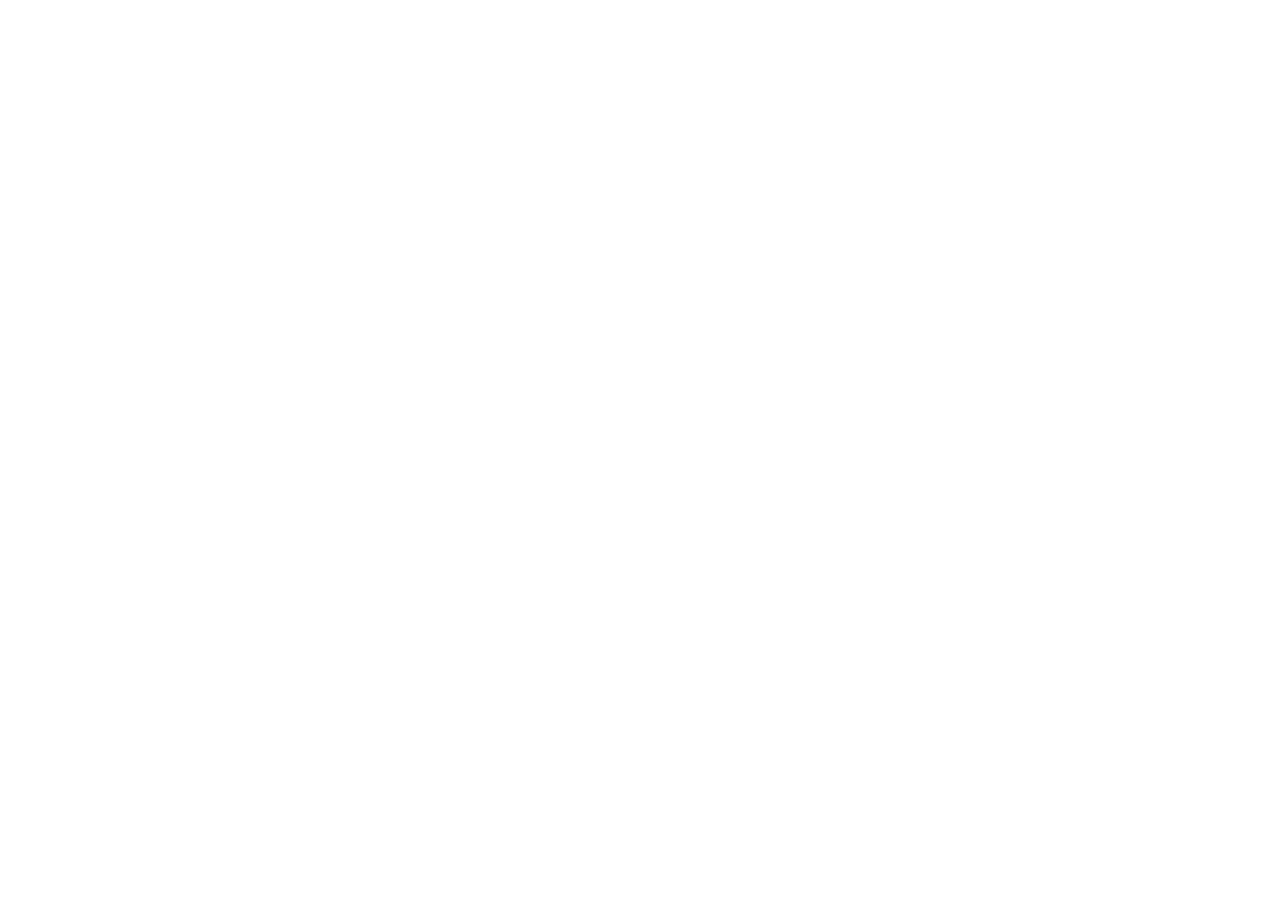
==== bestofme.html @ 9e07b372 "Add files via upload" ====
<head>
  <title> Best of Me </title>
  <link rel="stylesheet" href="style.css" />
  <link rel="icon" type="image/png" href="favicon.png" />
  <script defer src="https://mpaulweeks.github.io/cfc2018/static/jquery.js"></script>
  <script defer src="main.js"></script>
</head>

<body>
  
</body>
---- style.css ----
body{
  font-family: 'Lovelo';
  margin: 0px auto;
  max-width: 1500px;
  font-size: 20px;
}

h1{
  text-align: center;
  margin: 80px;
  font-size: 70px;
}

a:-webkit-any-link {
  color: black;
  cursor: pointer;
  text-decoration: none;
}

a:hover {
  color: white;
}

.navbar {
  display: flex;
  flex-direction: row;
  justify-content: flex-start;
  align-items: center;
  height: 40px;
  color: black;
  text-decoration: none;
}

.navitem {
  display: flex;
  flex-direction: row;
  justify-content: center;
  width: 25%;
  font-weight: bold;
}

.songListItems {
  display: none;
  position: absolute;
  min-width: 100px;
  color: black;
  text-align: center;
  margin-top: 20px;
}

.dropdown:hover .songListItems{
  display: block;
  color: black;
  padding: 12px 16px;
  text-decoration: none;
}
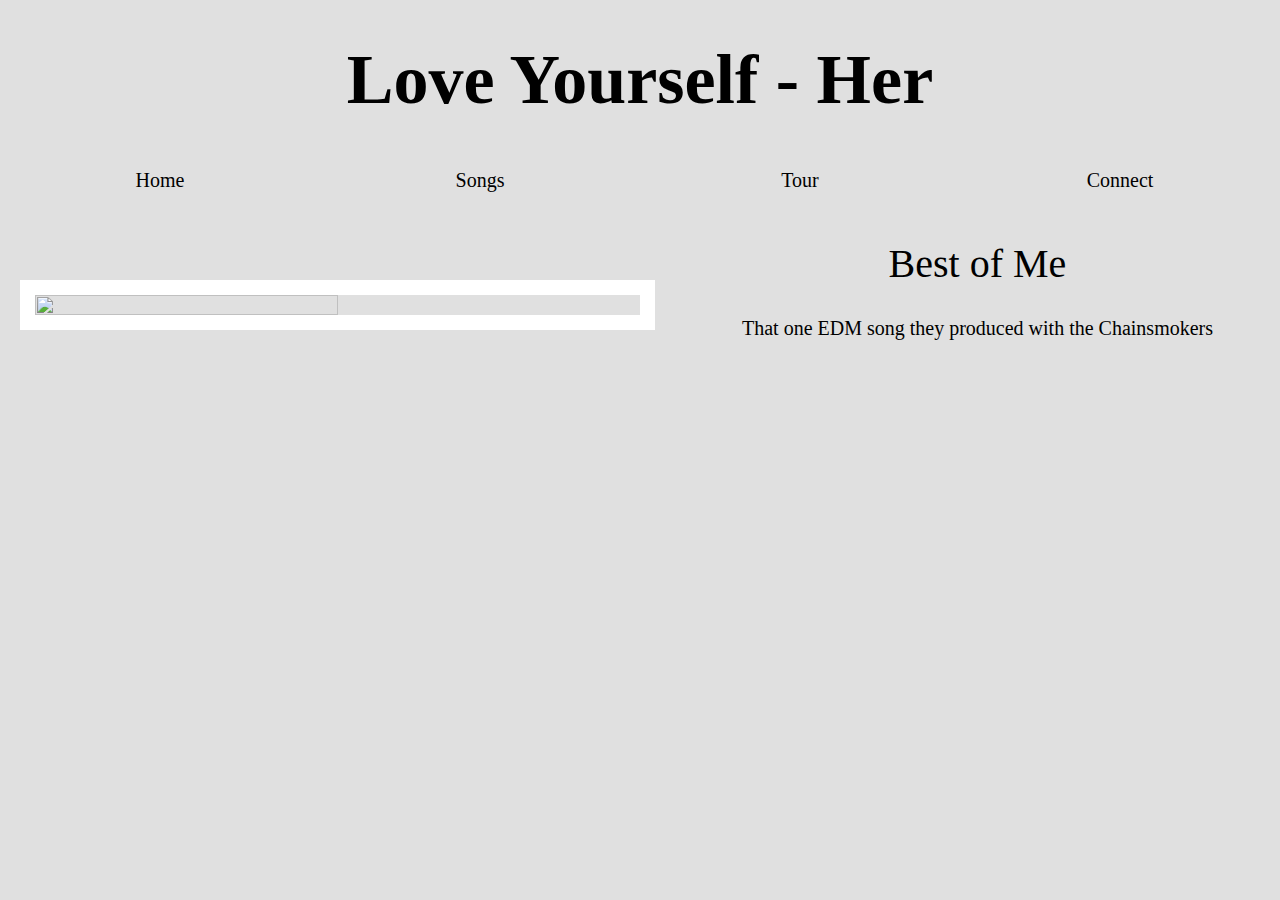
==== commit b39bc066: "Add files via upload" ====
--- a/bestofme.html
+++ b/bestofme.html
@@ -6,6 +6,52 @@
   <script defer src="main.js"></script>
 </head>
 
-<body>
-  
+<body class="songpage">
+  <h1> Love Yourself - Her </h1>
+  <div class="navbar">
+    <div class="navitem">
+      <a href="index.html">Home</a>
+    </div>
+    <div class="navitem dropdown">
+      Songs
+
+        <div class="songListItems">
+          <a href="serendipity.html">Serendipity</a>
+          </br>
+          <a href="dna.html">DNA</a>
+          </br>
+          <a href="bestofme.html">Best of Me</a>
+          </br>
+          <a href="dimple.html">Illegal</a>
+          </br>
+          <a href="piedpiper.html">Pied Piper</a>
+          </br>
+          <a href="gogo.html">GOGO</a>
+          </br>
+          <a href="micdrop.html">MIC Drop</a>
+          </br>
+          <a href="her.html">Her</a>
+          </br>
+          <a href="skit.html">Skit</a>
+        </div>
+      </div>
+
+      <div class="navitem">
+        <a href="tour.html">Tour</a>
+      </div>
+      <div class="navitem">
+        <a href="connect.html">Connect</a>
+      </div>
+  </div>
+
+  <div class="songall">
+    <img src="https://github.com/carriephang13/cfc/blob/master/bom.png?raw=true" class="songinfo songart">
+    <!-- <img src="file:///Users/starky/Desktop/BTS%20Love%20Yourself/Song%20Art/bom.png" class="songinfo songart"> -->
+    <div class="songinfo">
+        <ul class="songdescription">
+          <span class="songtitle"> Best of Me </span>
+          <li>That one EDM song they produced with the Chainsmokers<li>
+        </ul>
+    </div>
+  </div>
 </body>
--- a/style.css
+++ b/style.css
@@ -1,13 +1,20 @@
 body{
-  font-family: 'Lovelo';
+  font-family: 'lovelolinelight';
   margin: 0px auto;
   max-width: 1500px;
   font-size: 20px;
 }
 
+.index{
+  background-image: url(https://github.com/carriephang13/cfc/blob/master/background.png?raw=true);
+  /* background-image: url(file:///Users/starky/Desktop/BTS%20Love%20Yourself/Song%20Art/background.png); */
+  background-size: cover;
+  background-color: #e0e0e0;
+}
+
 h1{
   text-align: center;
-  margin: 80px;
+  margin: 40px;
   font-size: 70px;
 }
 
@@ -27,7 +34,6 @@
   justify-content: flex-start;
   align-items: center;
   height: 40px;
-  color: black;
   text-decoration: none;
 }
 
@@ -36,7 +42,6 @@
   flex-direction: row;
   justify-content: center;
   width: 25%;
-  font-weight: bold;
 }
 
 .songListItems {
@@ -54,3 +59,66 @@
   padding: 12px 16px;
   text-decoration: none;
 }
+
+.aboutheadline{
+  font-family: 'loveloblack';
+  text-align: right;
+  font-size: 20px;
+  position: relative;
+  right: 190px;
+  top: 400px;
+}
+
+.aboutcontent{
+  font-family: 'loveloblack';
+  text-align: right;
+  font-size: 16px;
+  position: relative;
+  right: 190px;
+  top: 400px;
+}
+
+.songpage{
+  background-image: url(https://github.com/carriephang13/cfc/blob/master/background.png?raw=true);
+  /* background-image: url(file:///Users/starky/Desktop/background.png); */
+  background-size: cover;
+  background-color: #e0e0e0;
+}
+
+
+.songall{
+  padding:20px;
+  display: flex;
+  flex-direction: row;
+  justify-content: flex-start;
+  align-items: center;
+}
+
+.songinfo{
+  display: flex;
+  flex-direction: row;
+  justify-content: center;
+  width: 50%;
+}
+
+.songart{
+  border-style: solid;
+  border-width: 15px;
+  border-color: white;
+}
+
+.songdescription{
+  font-family: 'loveloblack';
+  font-size: 20px;
+  text-align: center;
+  list-style-type: none;
+}
+
+ul li{
+  padding-top: 30px;
+}
+
+.songtitle{
+  font-family: 'lovelolinelight';
+  font-size: 40px;
+}
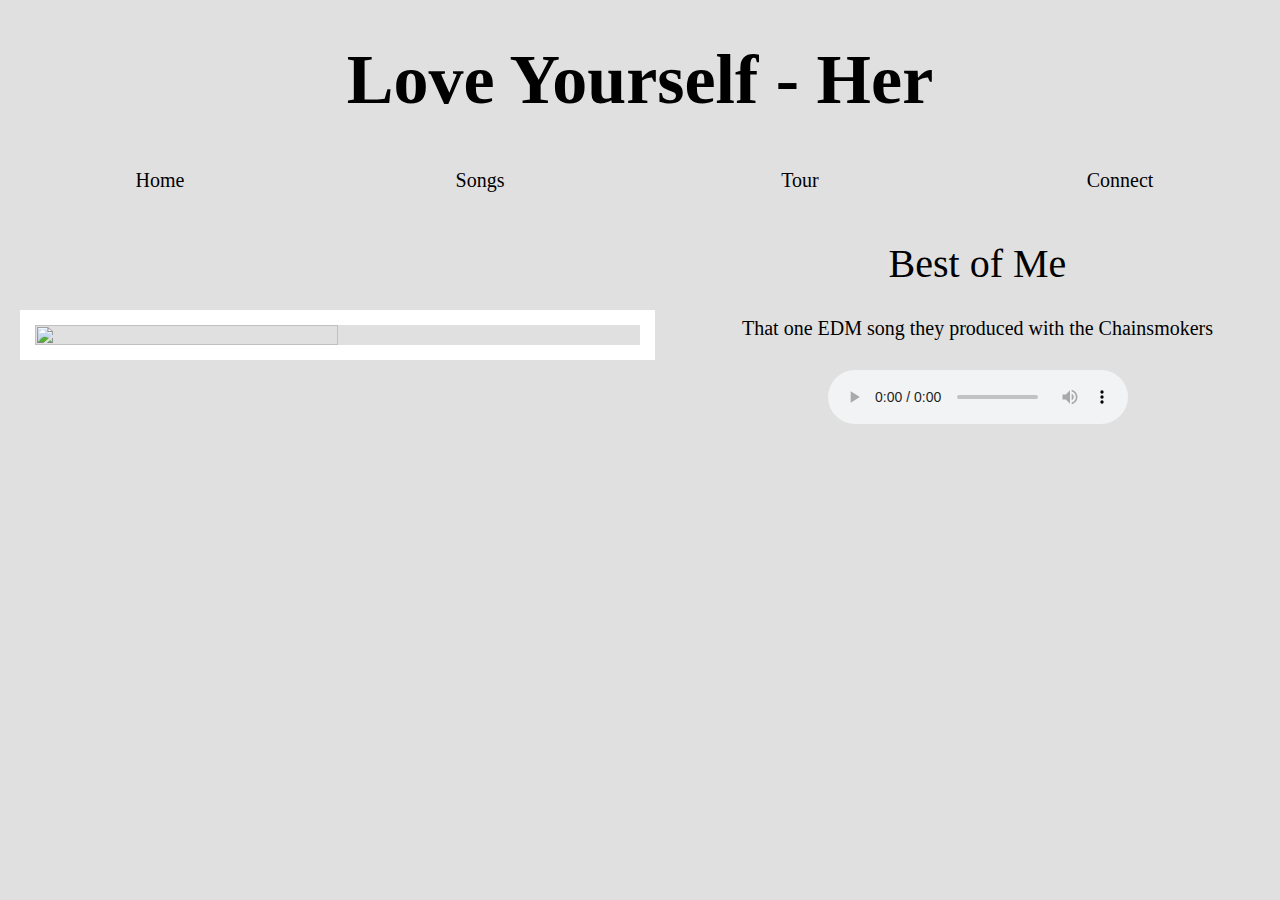
==== commit 78c3f3ef: "Add files via upload" ====
--- a/bestofme.html
+++ b/bestofme.html
@@ -2,6 +2,15 @@
   <title> Best of Me </title>
   <link rel="stylesheet" href="style.css" />
   <link rel="icon" type="image/png" href="favicon.png" />
+  <link href="https://github.com/carriephang13/cfc/blob/master/Lovelo%20Line%20Light.otf" rel="stylesheet">
+  <link href="https://github.com/carriephang13/cfc/blob/master/Lovelo%20Black.otf" rel="stylesheet">
+
+  <meta property="og:type"        content="website" />
+  <meta property="og:title"       content="Love Yourself - Her" />
+  <meta property="og:description" content="Best of Me"/>
+  <meta property="og:url"         content="https://carriephang13.github.io/cfc/bestofme.html" />
+  <meta property="og:image"       content="https://github.com/carriephang13/cfc/blob/master/SSbom.png?raw=true" />
+
   <script defer src="https://mpaulweeks.github.io/cfc2018/static/jquery.js"></script>
   <script defer src="main.js"></script>
 </head>
@@ -30,9 +39,9 @@
           </br>
           <a href="micdrop.html">MIC Drop</a>
           </br>
+          <a href="skit.html">Skit</a>
+          </br>
           <a href="her.html">Her</a>
-          </br>
-          <a href="skit.html">Skit</a>
         </div>
       </div>
 
@@ -50,7 +59,15 @@
     <div class="songinfo">
         <ul class="songdescription">
           <span class="songtitle"> Best of Me </span>
-          <li>That one EDM song they produced with the Chainsmokers<li>
+          <li>That one EDM song they produced with the Chainsmokers </li>
+
+          <li>
+            <audio class="listen" controls>
+              <source src="https://github.com/carriephang13/cfc/blob/master/Music/bestofme.mp3" type="audio/mpeg">
+              Your browser does not support the audio element.
+            </audio>
+          </li>
+
         </ul>
     </div>
   </div>
--- a/style.css
+++ b/style.css
@@ -6,8 +6,7 @@
 }
 
 .index{
-  background-image: url(https://github.com/carriephang13/cfc/blob/master/background.png?raw=true);
-  /* background-image: url(file:///Users/starky/Desktop/BTS%20Love%20Yourself/Song%20Art/background.png); */
+  background-image: url(https://github.com/carriephang13/cfc/blob/master/openingimage.png?raw=true);
   background-size: cover;
   background-color: #e0e0e0;
 }
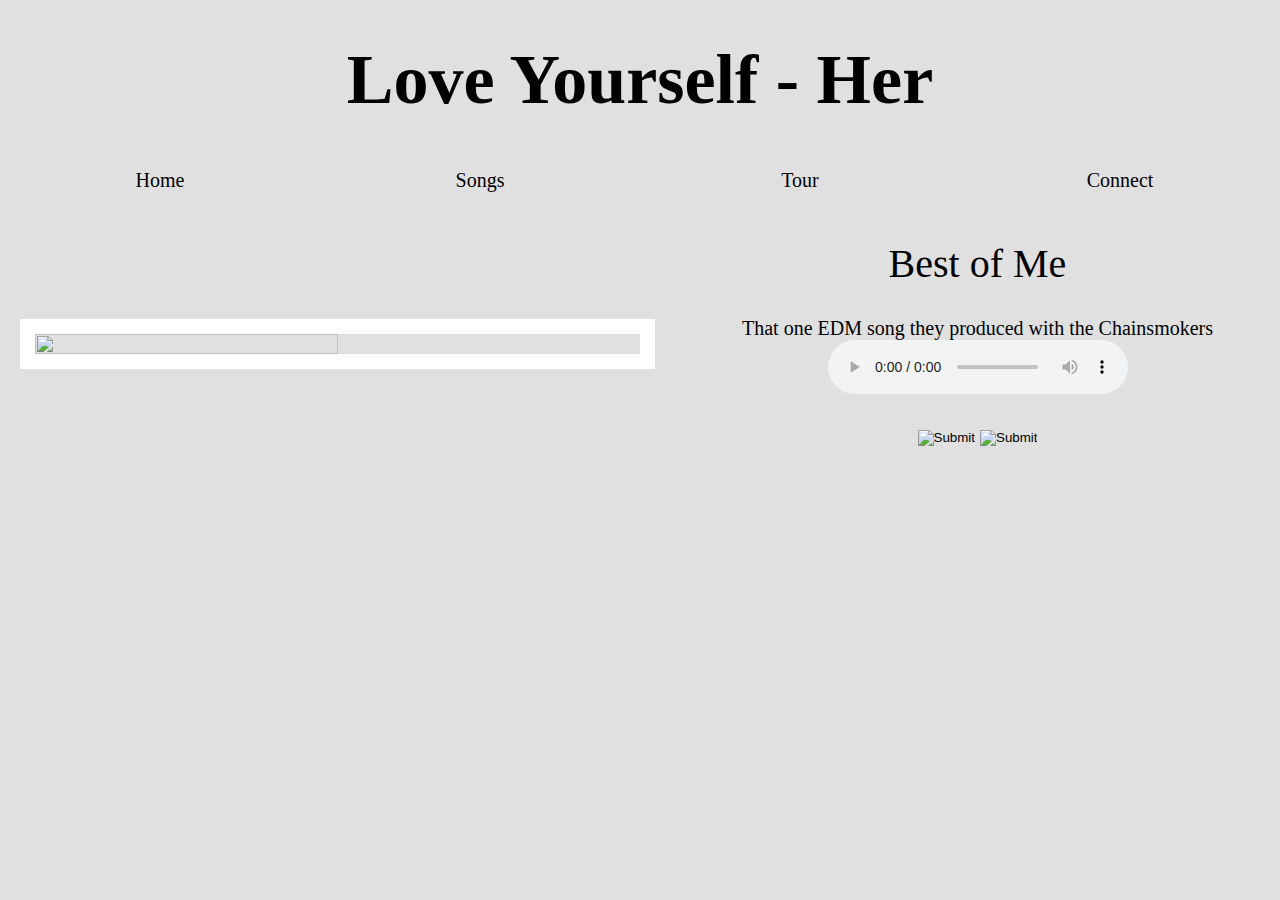
==== commit fdc2c958: "Add files via upload" ====
--- a/bestofme.html
+++ b/bestofme.html
@@ -60,15 +60,13 @@
         <ul class="songdescription">
           <span class="songtitle"> Best of Me </span>
           <li>That one EDM song they produced with the Chainsmokers </li>
-
-          <li>
-            <audio class="listen" controls>
-              <source src="https://github.com/carriephang13/cfc/blob/master/Music/bestofme.mp3" type="audio/mpeg">
-              Your browser does not support the audio element.
-            </audio>
+          <div>
+            <audio class="hidden" id="song" src="bestofme.mp3" controls loop></audio>
+          </div>
+          <li id="playBom">
+              <input type="image" class="play" src="file:///Users/starky/Desktop/BTS%20Love%20Yourself/Song%20Art/play.png">
+              <input type="image" class="pause hidden" src="file:///Users/starky/Desktop/BTS%20Love%20Yourself/Song%20Art/pause.png">
           </li>
-
         </ul>
-    </div>
   </div>
 </body>
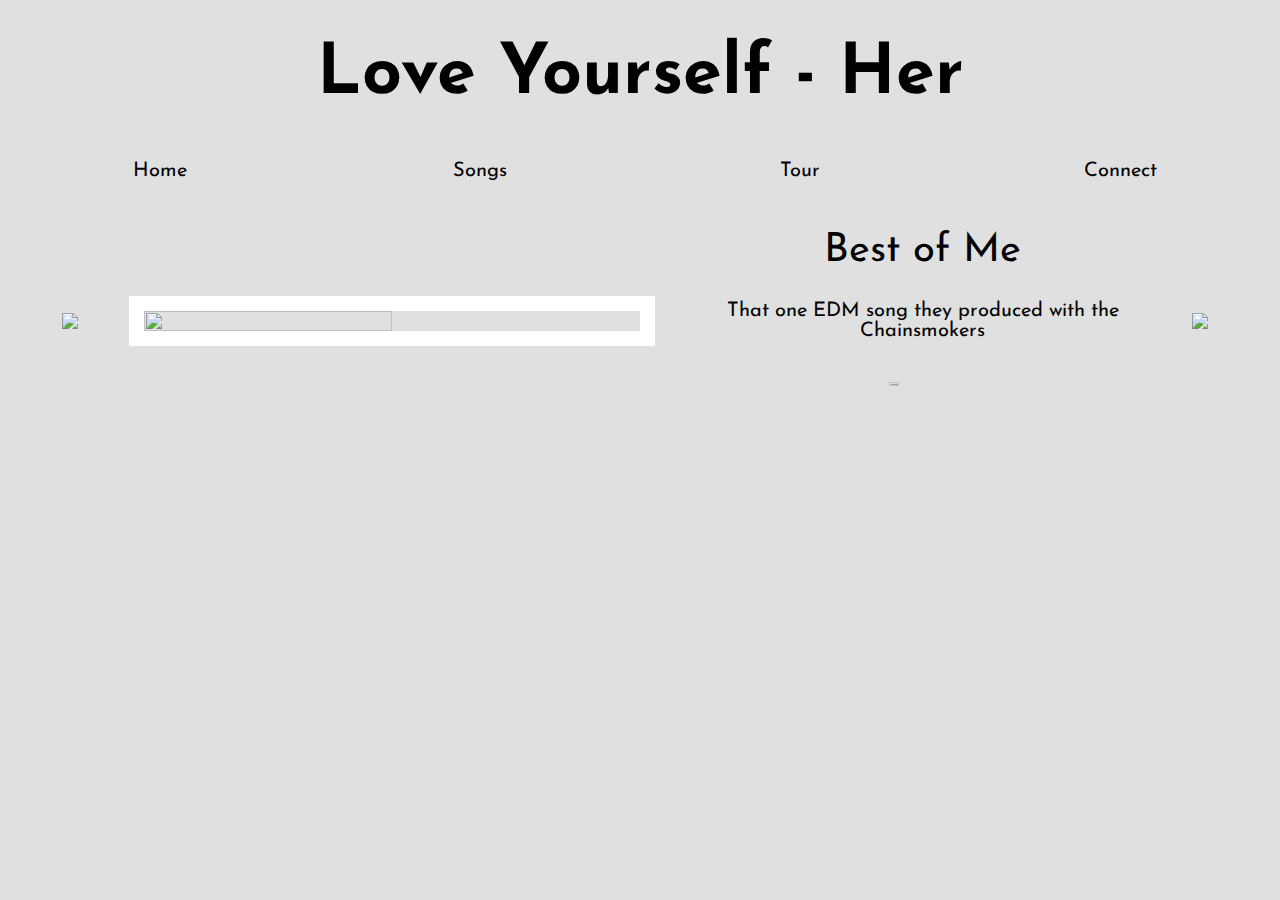
==== commit 3b99c001: "Add files via upload" ====
--- a/bestofme.html
+++ b/bestofme.html
@@ -2,8 +2,7 @@
   <title> Best of Me </title>
   <link rel="stylesheet" href="style.css" />
   <link rel="icon" type="image/png" href="favicon.png" />
-  <link href="https://github.com/carriephang13/cfc/blob/master/Lovelo%20Line%20Light.otf" rel="stylesheet">
-  <link href="https://github.com/carriephang13/cfc/blob/master/Lovelo%20Black.otf" rel="stylesheet">
+  <link href="https://fonts.googleapis.com/css?family=Josefin+Sans:400,700i" rel="stylesheet">
 
   <meta property="og:type"        content="website" />
   <meta property="og:title"       content="Love Yourself - Her" />
@@ -54,6 +53,9 @@
   </div>
 
   <div class="songall">
+    <a href="https://carriephang13.github.io/cfc/dna.html" class="songinfo arrow">
+      <img src="https://github.com/carriephang13/cfc/blob/master/arrow.png?raw=true">
+    </a>
     <img src="https://github.com/carriephang13/cfc/blob/master/bom.png?raw=true" class="songinfo songart">
     <!-- <img src="file:///Users/starky/Desktop/BTS%20Love%20Yourself/Song%20Art/bom.png" class="songinfo songart"> -->
     <div class="songinfo">
@@ -64,9 +66,13 @@
             <audio class="hidden" id="song" src="bestofme.mp3" controls loop></audio>
           </div>
           <li id="playBom">
-              <input type="image" class="play" src="file:///Users/starky/Desktop/BTS%20Love%20Yourself/Song%20Art/play.png">
-              <input type="image" class="pause hidden" src="file:///Users/starky/Desktop/BTS%20Love%20Yourself/Song%20Art/pause.png">
+              <input type="image" class="play" src="https://github.com/carriephang13/cfc/blob/master/play.png?raw=true">
+              <input type="image" class="pause hidden" src="https://github.com/carriephang13/cfc/blob/master/pause.png?raw=true">
           </li>
         </ul>
+    </div>
+    <a href="https://carriephang13.github.io/cfc/dimple.html"  class="songinfo arrow">
+      <img src="https://github.com/carriephang13/cfc/blob/master/arrowright.png?raw=true">
+    </a>
   </div>
 </body>
--- a/style.css
+++ b/style.css
@@ -1,5 +1,6 @@
 body{
-  font-family: 'lovelolinelight';
+  font-family: 'Josefin Sans', sans-serif;
+  font-weight: 400;
   margin: 0px auto;
   max-width: 1500px;
   font-size: 20px;
@@ -7,14 +8,17 @@
 
 .index{
   background-image: url(https://github.com/carriephang13/cfc/blob/master/openingimage.png?raw=true);
-  background-size: cover;
-  background-color: #e0e0e0;
+  background-size: contain;
+  background-position: top;
+  background-color: #e0e0e0;
+  background-repeat: no-repeat;
 }
 
 h1{
   text-align: center;
   margin: 40px;
   font-size: 70px;
+  font-weight: 700i;
 }
 
 a:-webkit-any-link {
@@ -24,7 +28,7 @@
 }
 
 a:hover {
-  color: white;
+  color: #f9cde1;
 }
 
 .navbar {
@@ -57,33 +61,17 @@
   color: black;
   padding: 12px 16px;
   text-decoration: none;
-}
-
-.aboutheadline{
-  font-family: 'loveloblack';
-  text-align: right;
-  font-size: 20px;
-  position: relative;
-  right: 190px;
-  top: 400px;
-}
-
-.aboutcontent{
-  font-family: 'loveloblack';
-  text-align: right;
-  font-size: 16px;
-  position: relative;
-  right: 190px;
-  top: 400px;
+  background-color: rgba(255,255,255,.5);
 }
 
 .songpage{
   background-image: url(https://github.com/carriephang13/cfc/blob/master/background.png?raw=true);
   /* background-image: url(file:///Users/starky/Desktop/background.png); */
   background-size: cover;
-  background-color: #e0e0e0;
-}
-
+  background-position: top;
+  background-color: #e0e0e0;
+  background-repeat: no-repeat;
+}
 
 .songall{
   padding:20px;
@@ -98,6 +86,11 @@
   flex-direction: row;
   justify-content: center;
   width: 50%;
+}
+
+.arrow{
+  width: 10%;
+  padding-right: 10px;
 }
 
 .songart{
@@ -107,7 +100,6 @@
 }
 
 .songdescription{
-  font-family: 'loveloblack';
   font-size: 20px;
   text-align: center;
   list-style-type: none;
@@ -118,6 +110,99 @@
 }
 
 .songtitle{
-  font-family: 'lovelolinelight';
+  font-weight: 700i;
   font-size: 40px;
 }
+
+.play{
+  width: 15%;
+}
+
+.pause{
+  width: 15%;
+}
+
+.hidden{
+  display: none;
+}
+
+.sociallogo{
+  display: flex;
+  flex-direction: row;
+  align-items: center;
+  margin-top: 40px;
+  margin-left: auto;
+  margin-right: auto;
+}
+
+.twitterlogo{
+  display: flex;
+  flex-direction: row;
+  justify-content: center;
+  width: 15%;
+  padding-left: 40%
+}
+
+.gramlogo{
+  display: flex;
+  flex-direction: row;
+  justify-content: center;
+  width: 15%;
+}
+
+.tour{
+  /* background-image: url(https://github.com/carriephang13/cfc/blob/master/tourimage.png?raw=true); */
+  background-image: url(file:///Users/starky/Desktop/BTS%20Love%20Yourself/Song%20Art/tourbackground.jpg);
+  background-size: contain;
+  background-position: top;
+  background-color: #e0e0e0;
+  background-repeat: no-repeat;
+}
+
+.connect{
+  background-image: url(file:///Users/starky/Desktop/BTS%20Love%20Yourself/Song%20Art/connect.jpg);
+  background-size: contain;
+  background-position: top;
+  background-color: #e0e0e0;
+  background-repeat: no-repeat;
+}
+
+.tourinfo{
+  display: flex;
+  flex-direction: row;
+  align-items: center;
+  margin-top: 40px;
+  margin-left: auto;
+  margin-right: auto;
+  background-color: rgba(255,255,255,.5);
+  width: 50%;
+}
+
+.tourcity{
+  flex: 50%;
+  padding-left: 25%
+}
+
+.tourdate{
+  flex: 50%;
+}
+
+@media (max-width:800px) {
+  .tour{
+    background-image: url(https://github.com/carriephang13/cfc/blob/master/background.png?raw=true);
+    /* background-image: url(file:///Users/starky/Desktop/background.png); */
+    background-size: cover;
+    background-position: top;
+    background-color: #e0e0e0;
+    background-repeat: no-repeat;
+  }
+  .connect{
+    .tour{
+      background-image: url(https://github.com/carriephang13/cfc/blob/master/background.png?raw=true);
+      /* background-image: url(file:///Users/starky/Desktop/background.png); */
+      background-size: cover;
+      background-position: top;
+      background-color: #e0e0e0;
+      background-repeat: no-repeat;
+  }
+}
